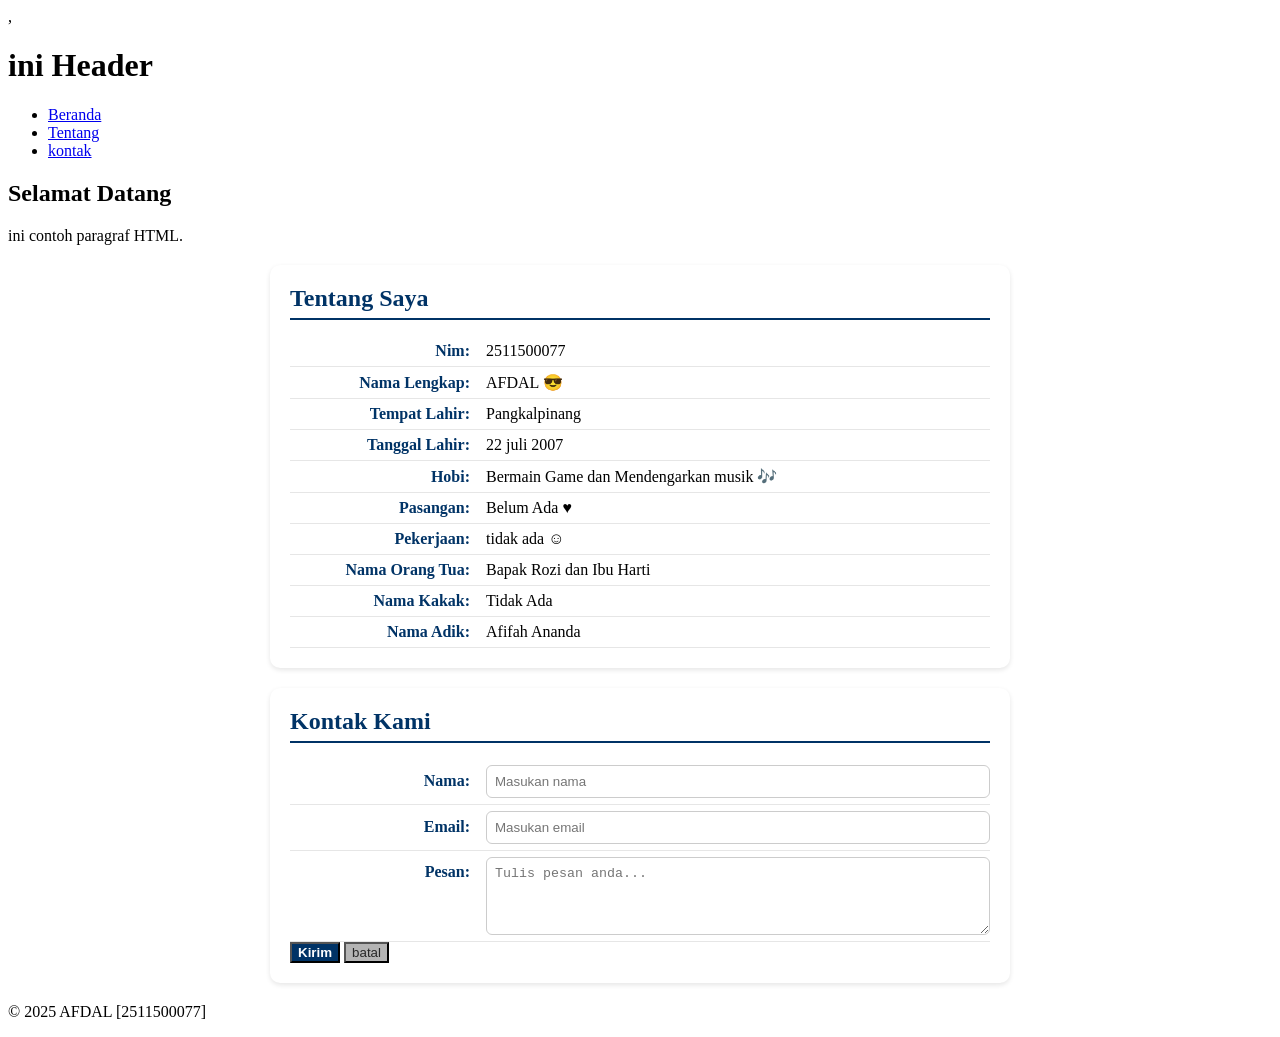
==== pertemuan-03/index.html @ d372e9a2 "section#contact styling hover tombol" ====
<!DOCTYPE html>
<html lang="en">
<head>
    <meta charset="UTF-8">
    <meta name="viewport" content="width=, initial-scale=1.0">
    <title>Judul Halaman</title>
    ,<style>

        #about,
        #contact {
            background-color: #ffffff;
            border-radius: 10px;
            padding: 20px;
            max-width: 700px;
            margin: 20px auto;
            box-shadow: 0 2px 5px rgba(0, 0, 0, 0.1);
        } 

        #about h2,
        #contact h2 {
            color: #003366;
            border-bottom: 2px solid #003366;
            padding-bottom: 6px;
            margin-top: 0;
            margin-bottom: 16px;
        }

        #about p,
        #contact label {
            display: flex;
            justify-content: flex-start;
            align-items: baseline;
            margin: 0;
            padding: 6px 0;
            border-bottom: 1px solid #e6e6e6;
        }

        #about strong,
        #contact label>span {
            min-width: 180px;
            color: #003366;
            font-weight: 600;
            text-align: right;
            padding-right: 16px;
            flex-shrink: 0;
        }

        #contact input,
        #contact textarea {
            flex: 1;
            border: 1px solid #ccc;
            border-radius: 6px;
            padding: 8px;
            color: #000;
            font-weight: normal;
            margin: 0;
            box-sizing: border-box;
        }

        #contact button[type="submit"] {
            background-color: #003366;
            color: #fff;
            font-weight: 600;
        }

        #contact button[type="reset"] {
            background-color: #b4b4b4;
            color: #272727;
            font-weight: 500;
        }

        #contact button[type="reset"]:hover {
            background-color: #cccccc;
            transform: translateY(-1px);
        }

        #contact button[type="submit"]:hover {
            background-color: #0379ee;
            transform: translateY(-1px);
            box-shadow: 0 2px 6px rgba(0, 0, 0, 0.2);
        }

        @media (max-width: 600px) {
            #about p {
                flex-direction: column;
                align-items: flex-start;
            }

            #about strong {
                text-align: left;
                padding-right: 0;
                margin-bottom: 2px;
            }
        }

    </style>
</head>
<body>
    <header>
        <h1>ini Header</h1>
        <nav>
            <ul>
                <li><a href="#home">Beranda</a></li>
                <li><a href="#about">Tentang</a></li>
                <li><a href="#contact">kontak</a></li>
            </ul>
        </nav>
    </header>
    <main>
        <section id="home">
            <h2>Selamat Datang</h2>
            <p>ini contoh paragraf HTML.</p>
        </section>
        <section id="about">
            <h2>Tentang Saya</h2>
            <p><strong>Nim:</strong>2511500077</p>
            <p><strong>Nama Lengkap:</strong>AFDAL &#128526;</p>
            <p><strong>Tempat Lahir:</strong>Pangkalpinang</p>
            <p><strong>Tanggal Lahir:</strong>22 juli 2007</p>
            <p><strong>Hobi:</strong>Bermain Game dan Mendengarkan musik &#127926;</p>
            <p><strong>Pasangan:</strong>Belum Ada &hearts;</p>
            <p><strong>Pekerjaan:</strong>tidak ada &#9786;</p>
            <p><strong>Nama Orang Tua:</strong>Bapak Rozi dan Ibu Harti</p>
            <p><strong>Nama Kakak:</strong>Tidak Ada</p>
            <p><strong>Nama Adik:</strong>Afifah Ananda</p>
        </section>
        <section id="contact">
            <h2>Kontak Kami</h2>
            <form action="" method="GET">
                <label for="txtNama"><span>Nama:</span>
                <input type="text" id="txtNama" name="txtNama" placeholder="Masukan nama" required autocomplete="name">
                </label>

                <label for="txtEmail"><span>Email:</span>
                <input type="email" id="txtEmail" name="txtEmail" placeholder="Masukan email" required autocomplete="email">
                </label>
                
                <label for="txtPesan"><span>Pesan:</span>
                <textarea id="txtPesan" name="txtPesan" rows="4" placeholder="Tulis pesan anda..." required></textarea>
                </label>
                
                <button type="submit">Kirim</button>
                <button type="reset">batal</button>
            </form>
        </section>
    </main>
    <footer>
        <p>&copy; 2025 AFDAL [2511500077]</p>
    </footer>
</body>
</html>
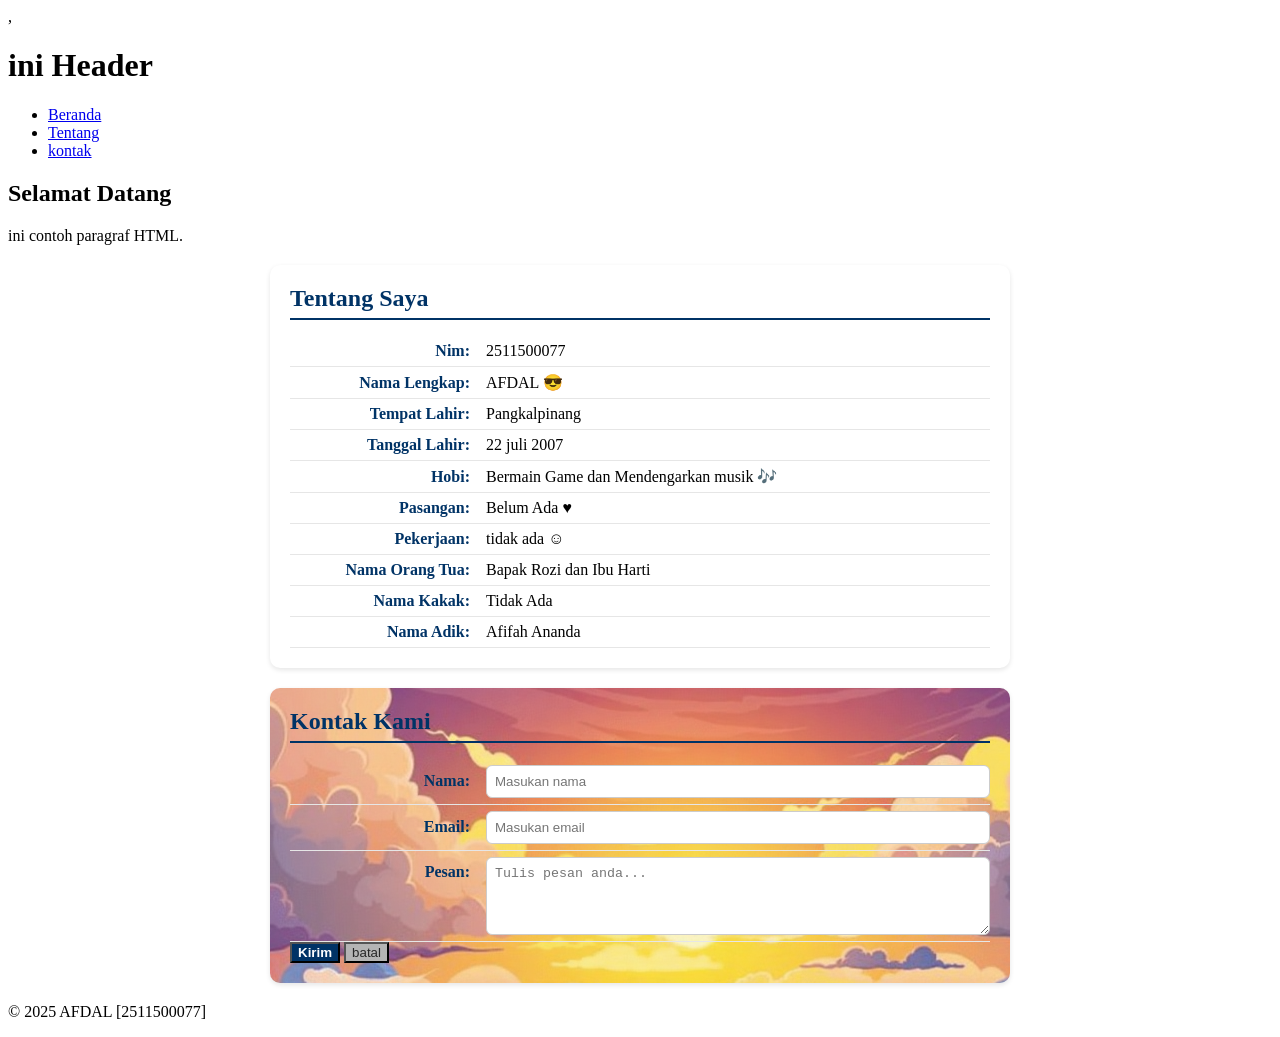
==== commit 6d3bacb8: "section#contact styling background #contact" ====
--- a/pertemuan-03/index.html
+++ b/pertemuan-03/index.html
@@ -15,6 +15,10 @@
             margin: 20px auto;
             box-shadow: 0 2px 5px rgba(0, 0, 0, 0.1);
         } 
+
+        #contact {
+            background-image: url("awan.png"); 
+        }
 
         #about h2,
         #contact h2 {
@@ -81,16 +85,25 @@
         }
 
         @media (max-width: 600px) {
-            #about p {
+            #about p,
+            #contact label {
                 flex-direction: column;
                 align-items: flex-start;
             }
 
-            #about strong {
+            #about strong,
+            #contact label>span {
                 text-align: left;
                 padding-right: 0;
                 margin-bottom: 2px;
             }
+
+            #contact input,
+            #contact textarea,
+            #contact button {
+                width: 100%;
+            }
+
         }
 
     </style>
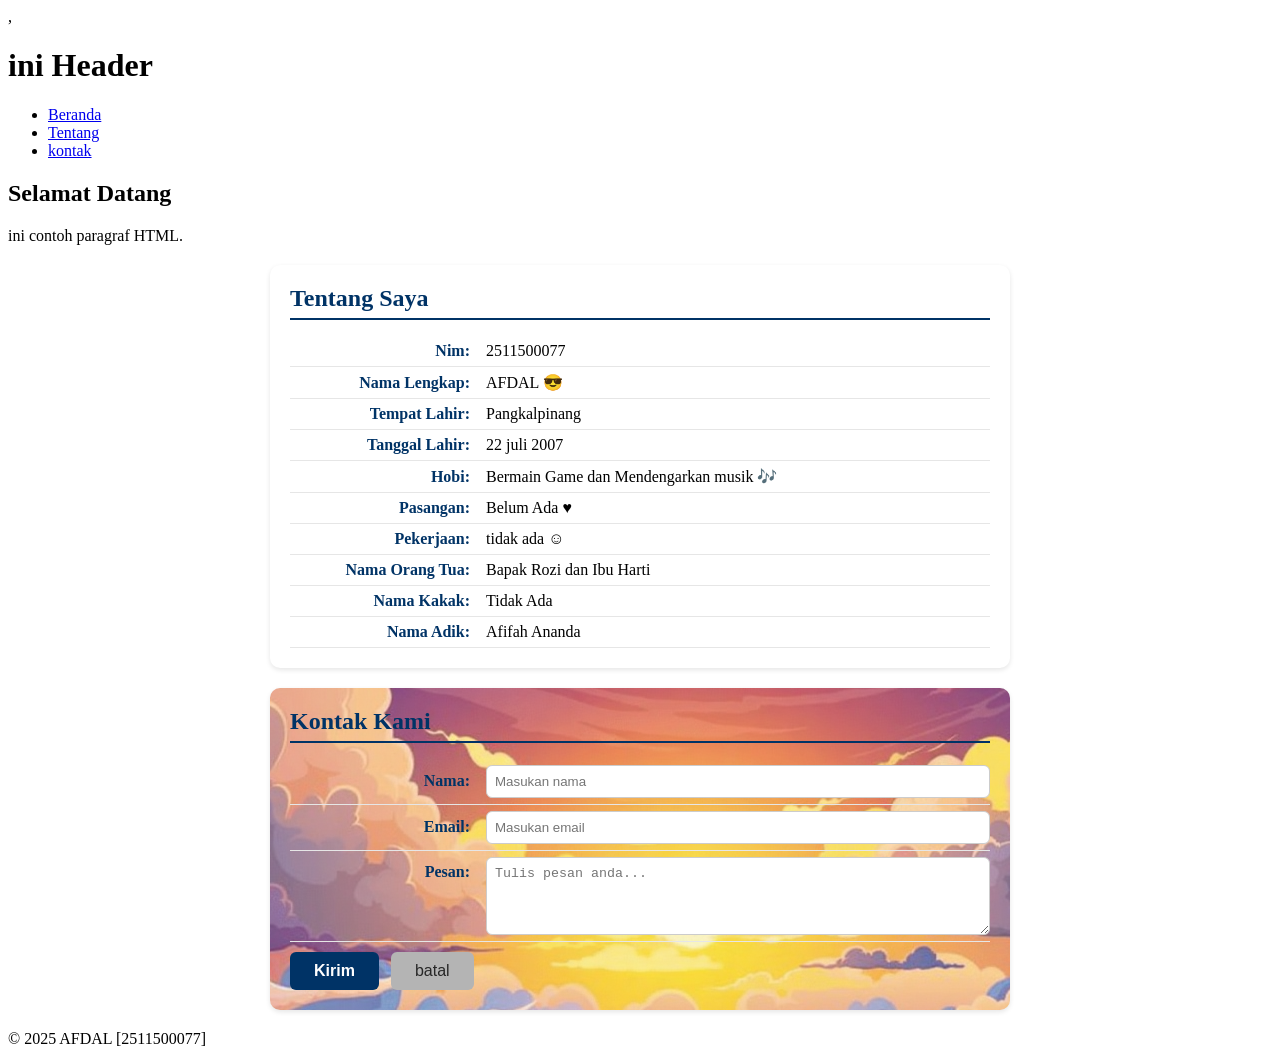
==== commit 6ae9577a: "section#contact styling background #contact" ====
--- a/pertemuan-03/index.html
+++ b/pertemuan-03/index.html
@@ -59,6 +59,18 @@
             font-weight: normal;
             margin: 0;
             box-sizing: border-box;
+        }
+
+        #contact button {
+            margin-top: 10px;
+            display: inline-block;
+            padding: 10px 24px;
+            font-size: 16px;
+            border-radius: 6px;
+            cursor: pointer;
+            border: none;
+            transition: all 0.3s ease;
+            margin-right: 8px;
         }
 
         #contact button[type="submit"] {
